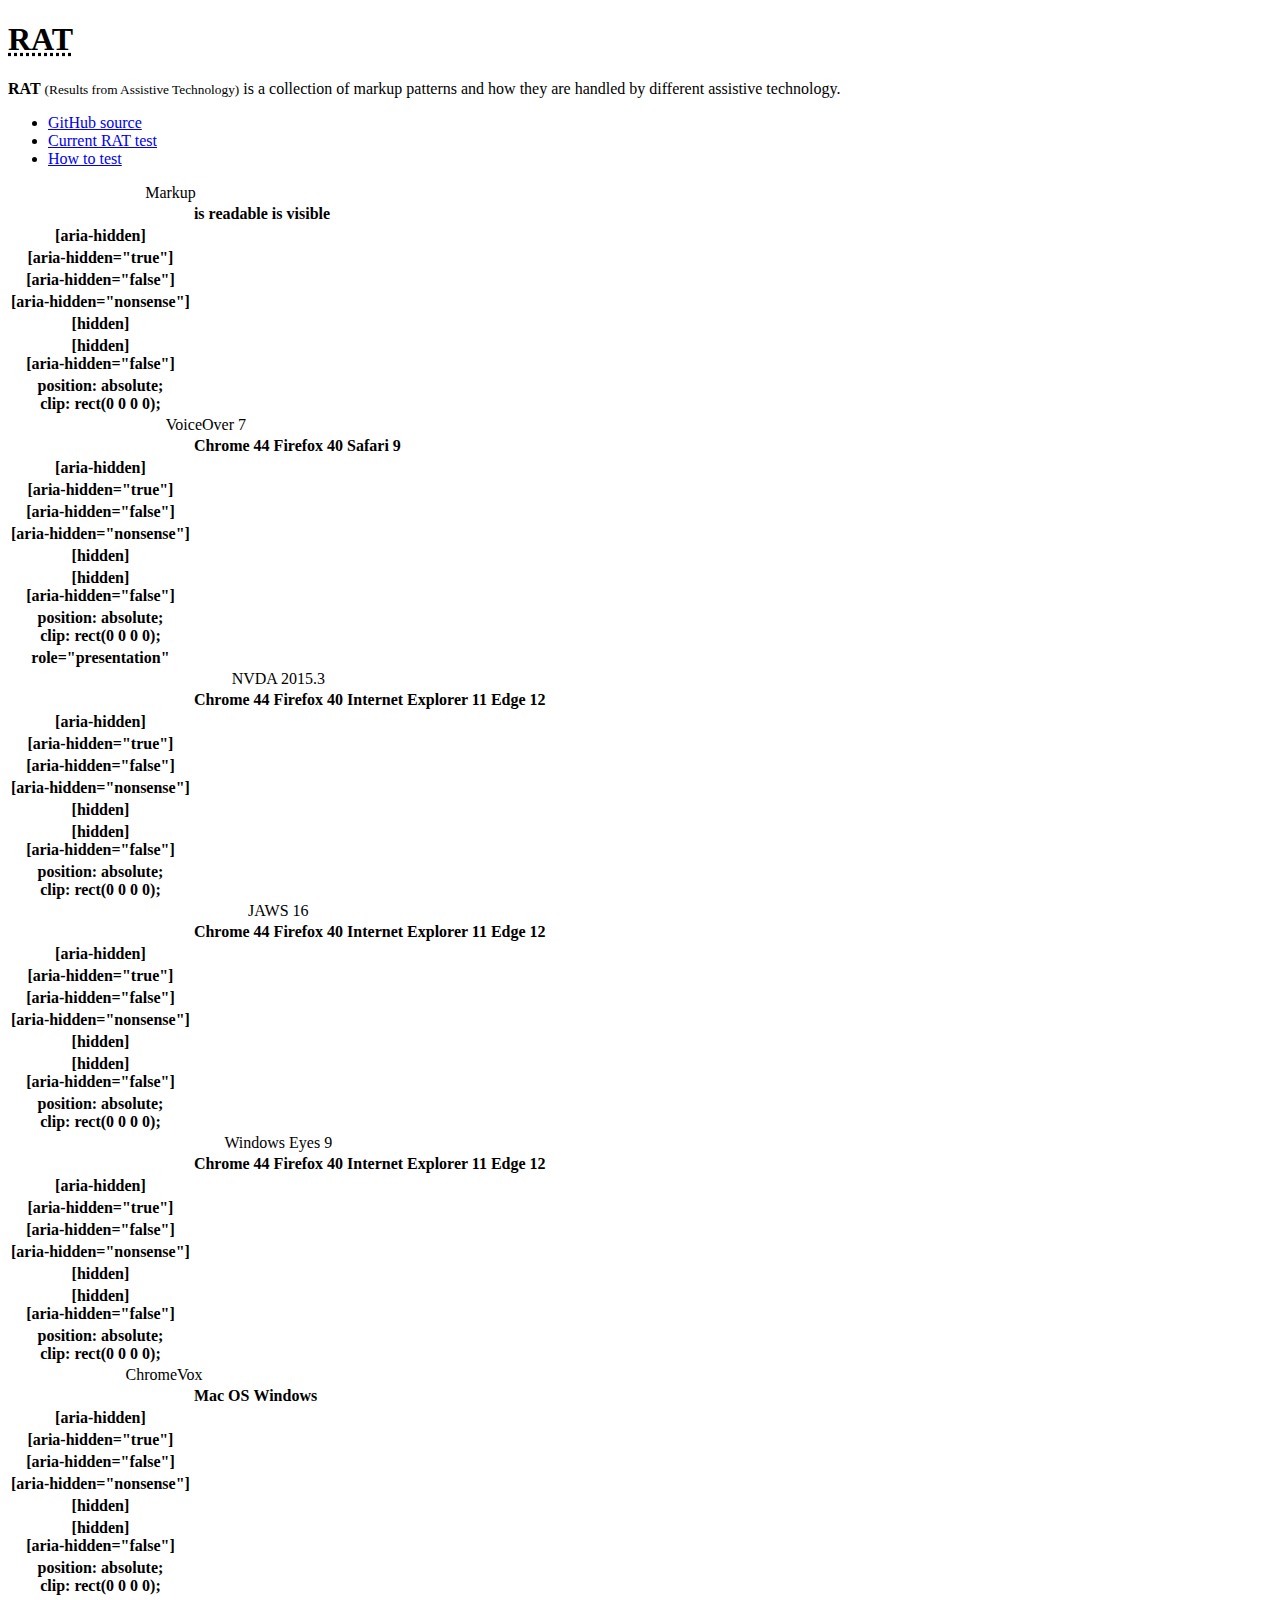
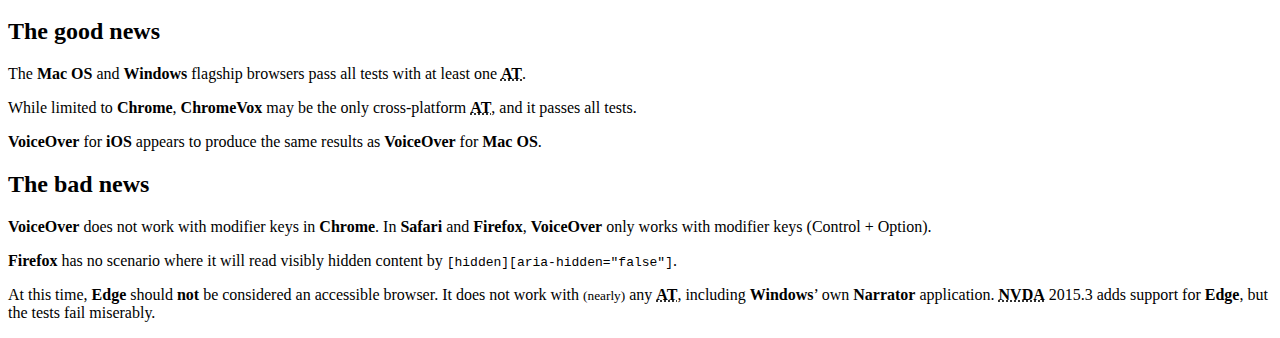
==== index.html @ 4e505a8a "End the other CSS property with a semicolon as well" ====
<!doctype html>
<title>RAT: Results from Assistive Technology</title>
<meta charset="utf-8">
<meta name="viewport" content="width=device-width,initial-scale=1">
<meta http-equiv="x-ua-compatible" content="ie=edge">
<link href="assets/style.css" rel="stylesheet">

<h1><abbr title="Results from Assistive Technology">RAT</abbr></h1>

<p>
	<strong>RAT</strong> <small>(Results from Assistive Technology)</small> is a collection of markup patterns and how they are handled by different assistive technology.
</p>

<nav>
	<ul>
		<li><a href="https://github.com/jonathantneal/rat">GitHub source</a>
		<li><a href="tests/hidden.html">Current RAT test</a>
		<li><a href="howto.html">How to test</a>
	</ul>
</nav>

<table>
	<caption>Markup</caption>
	<thead>
		<tr>
			<th aria-hidden="true"></th>
			<th>is readable</th>
			<th>is visible</th>
		</tr>
	</thead>
	<tbody>
		<tr>
			<th>[aria-hidden]</th>
			<td aria-label="yes"><td aria-label="yes">
		</tr>
		<tr>
			<th>[aria-hidden="true"]</th>
			<td aria-label="no"><td aria-label="yes">
		</tr>
		<tr>
			<th>[aria-hidden="false"]</th>
			<td aria-label="yes"><td aria-label="yes">
		</tr>
		<tr>
			<th>[aria-hidden="nonsense"]</th>
			<td aria-label="yes"><td aria-label="yes">
		</tr>
		<tr>
			<th>[hidden]</th>
			<td aria-label="no"><td aria-label="no">
		</tr>
		<tr>
			<th>[hidden]<br>[aria-hidden="false"]</th>
			<td aria-label="yes"><td aria-label="no">
		</tr>
		<tr>
			<th>position: absolute;<br>clip: rect(0 0 0 0);</th>
			<td aria-label="yes"><td aria-label="no">
		</tr>
	</tbody>
</table>

<table>
	<caption>VoiceOver 7</caption>
	<thead>
		<tr>
			<th></th>
			<th>Chrome 44</th>
			<th>Firefox 40</th>
			<th>Safari 9</th>
		</tr>
	</thead>
	<tbody>
		<tr>
			<th>[aria-hidden]</th>
			<td aria-label="pass"><td aria-label="pass"><td aria-label="pass">
		</tr>
		<tr>
			<th>[aria-hidden="true"]</th>
			<td aria-label="pass"><td aria-label="fail"><td aria-label="pass">
		</tr>
		<tr>
			<th>[aria-hidden="false"]</th>
			<td aria-label="pass"><td aria-label="pass"><td aria-label="pass">
		</tr>
		<tr>
			<th>[aria-hidden="nonsense"]</th>
			<td aria-label="pass"><td aria-label="pass"><td aria-label="pass">
		</tr>
		<tr>
			<th>[hidden]</th>
			<td aria-label="pass"><td aria-label="pass"><td aria-label="pass">
		</tr>
		<tr>
			<th>[hidden]<br>[aria-hidden="false"]</th>
			<td aria-label="fail"><td aria-label="fail"><td aria-label="pass">
		</tr>
		<tr>
			<th>position: absolute;<br>clip: rect(0 0 0 0);</th>
			<td aria-label="pass"><td aria-label="pass"><td aria-label="pass">
		</tr>
		<tr>
			<th>role="presentation"
			<td aria-label="pass"><td aria-label="pass"><td aria-label="fail">
		</tr>
	</tbody>
</table>

<table>
	<caption>NVDA 2015.3</caption>
	<thead>
		<tr>
			<th></th>
			<th>Chrome 44</th>
			<th>Firefox 40</th>
			<th>Internet Explorer 11</th>
			<th>Edge 12</th>
		</tr>
	</thead>
	<tbody>
		<tr>
			<th>[aria-hidden]</th>
			<td aria-label="pass"><td aria-label="pass"><td aria-label="pass"><td aria-label="pass">
		</tr>
		<tr>
			<th>[aria-hidden="true"]</th>
			<td aria-label="pass"><td aria-label="pass"><td aria-label="pass"><td aria-label="fail">
		</tr>
		<tr>
			<th>[aria-hidden="false"]</th>
			<td aria-label="pass"><td aria-label="pass"><td aria-label="pass"><td aria-label="pass">
		</tr>
		<tr>
			<th>[aria-hidden="nonsense"]</th>
			<td aria-label="pass"><td aria-label="fail"><td aria-label="pass"><td aria-label="pass">
		</tr>
		<tr>
			<th>[hidden]</th>
			<td aria-label="pass"><td aria-label="pass"><td aria-label="pass"><td aria-label="fail">
		</tr>
		<tr>
			<th>[hidden]<br>[aria-hidden="false"]</th>
			<td aria-label="fail"><td aria-label="fail"><td aria-label="fail"><td aria-label="pass">
		</tr>
		<tr>
			<th>position: absolute;<br>clip: rect(0 0 0 0);</th>
			<td aria-label="pass"><td aria-label="pass"><td aria-label="pass"><td aria-label="fail">
		</tr>
	</tbody>
</table>

<table>
	<caption>JAWS 16</caption>
	<thead>
		<tr>
			<th></th>
			<th>Chrome 44</th>
			<th>Firefox 40</th>
			<th>Internet Explorer 11</th>
			<th>Edge 12</th>
		</tr>
	</thead>
	<tbody>
		<tr>
			<th>[aria-hidden]</th>
			<td aria-label="pass"><td aria-label="pass"><td aria-label="pass"><td aria-label="fail">
		</tr>
		<tr>
			<th>[aria-hidden="true"]</th>
			<td aria-label="pass"><td aria-label="pass"><td aria-label="pass"><td aria-label="fail">
		</tr>
		<tr>
			<th>[aria-hidden="false"]</th>
			<td aria-label="pass"><td aria-label="pass"><td aria-label="pass"><td aria-label="fail">
		</tr>
		<tr>
			<th>[aria-hidden="nonsense"]</th>
			<td aria-label="pass"><td aria-label="fail"><td aria-label="pass"><td aria-label="fail">
		</tr>
		<tr>
			<th>[hidden]</th>
			<td aria-label="pass"><td aria-label="pass"><td aria-label="pass"><td aria-label="fail">
		</tr>
		<tr>
			<th>[hidden]<br>[aria-hidden="false"]</th>
			<td aria-label="fail"><td aria-label="fail"><td aria-label="pass"><td aria-label="fail">
		</tr>
		<tr>
			<th>position: absolute;<br>clip: rect(0 0 0 0);</th>
			<td aria-label="pass"><td aria-label="pass"><td aria-label="pass"><td aria-label="fail">
		</tr>
	</tbody>
</table>

<table>
	<caption>Windows Eyes 9</caption>
	<thead>
		<tr>
			<th></th>
			<th>Chrome 44</th>
			<th>Firefox 40</th>
			<th>Internet Explorer 11</th>
			<th>Edge 12</th>
		</tr>
	</thead>
	<tbody>
		<tr>
			<th>[aria-hidden]</th>
			<td aria-label="pass"><td aria-label="pass"><td aria-label="pass"><td aria-label="fail">
		</tr>
		<tr>
			<th>[aria-hidden="true"]</th>
			<td aria-label="pass"><td aria-label="pass"><td aria-label="pass"><td aria-label="fail">
		</tr>
		<tr>
			<th>[aria-hidden="false"]</th>
			<td aria-label="pass"><td aria-label="pass"><td aria-label="pass"><td aria-label="fail">
		</tr>
		<tr>
			<th>[aria-hidden="nonsense"]</th>
			<td aria-label="pass"><td aria-label="pass"><td aria-label="pass"><td aria-label="fail">
		</tr>
		<tr>
			<th>[hidden]</th>
			<td aria-label="pass"><td aria-label="pass"><td aria-label="pass"><td aria-label="fail">
		</tr>
		<tr>
			<th>[hidden]<br>[aria-hidden="false"]</th>
			<td aria-label="fail"><td aria-label="fail"><td aria-label="pass"><td aria-label="fail">
		</tr>
		<tr>
			<th>position: absolute;<br>clip: rect(0 0 0 0);</th>
			<td aria-label="pass"><td aria-label="pass"><td aria-label="pass"><td aria-label="fail">
		</tr>
	</tbody>
</table>

<table>
	<caption>ChromeVox</caption>
	<thead>
		<tr>
			<th></th>
			<th>Mac OS</th>
			<th>Windows</th>
		</tr>
	</thead>
	<tbody>
		<tr>
			<th>[aria-hidden]</th>
			<td aria-label="pass"><td aria-label="pass">
		</tr>
		<tr>
			<th>[aria-hidden="true"]</th>
			<td aria-label="pass"><td aria-label="pass">
		</tr>
		<tr>
			<th>[aria-hidden="false"]</th>
			<td aria-label="pass"><td aria-label="pass">
		</tr>
		<tr>
			<th>[aria-hidden="nonsense"]</th>
			<td aria-label="pass"><td aria-label="pass">
		</tr>
		<tr>
			<th>[hidden]</th>
			<td aria-label="pass"><td aria-label="pass">
		</tr>
		<tr>
			<th>[hidden]<br>[aria-hidden="false"]</th>
			<td aria-label="pass"><td aria-label="pass">
		</tr>
		<tr>
			<th>position: absolute;<br>clip: rect(0 0 0 0);</th>
			<td aria-label="pass"><td aria-label="pass">
		</tr>
	</tbody>
</table>

<h2>
	The good news
</h2>

<p>
	The <strong>Mac OS</strong> and <strong>Windows</strong> flagship browsers pass all tests with at least one <strong><abbr title="assistive technology">AT</abbr></strong>.
</p>

<p>
	While limited to <strong>Chrome</strong>, <strong>ChromeVox</strong> may be the only cross-platform <strong><abbr title="assistive technology">AT</abbr></strong>, and it passes all tests.
</p>

<p>
	<strong>VoiceOver</strong> for <strong>iOS</strong> appears to produce the same results as <strong>VoiceOver</strong> for <strong>Mac OS</strong>.
</p>

<h2>
	The bad news
</h2>

<p>
	<strong>VoiceOver</strong> does not work with modifier keys in <strong>Chrome</strong>.
	In <strong>Safari</strong> and <strong>Firefox</strong>, <strong>VoiceOver</strong> only works with modifier keys (<key>Control + Option</key>).
</p>

<p>
	<strong>Firefox</strong> has no scenario where it will read visibly hidden content by <code>[hidden][aria-hidden="false"]</code>.
</p>

<p>
	At this time, <strong>Edge</strong> should <strong>not</strong> be considered an accessible browser.
	It does not work with <small>(nearly)</small> any <strong><abbr title="assistive technology">AT</abbr></strong>, including <strong>Windows</strong>’ own <strong>Narrator</strong> application.
	<strong><abbr title="NonVisual Desktop Access">NVDA</abbr></strong> 2015.3 adds support for <strong>Edge</strong>, but the tests fail miserably.
</p>

<script src="assets/script.js"></script>
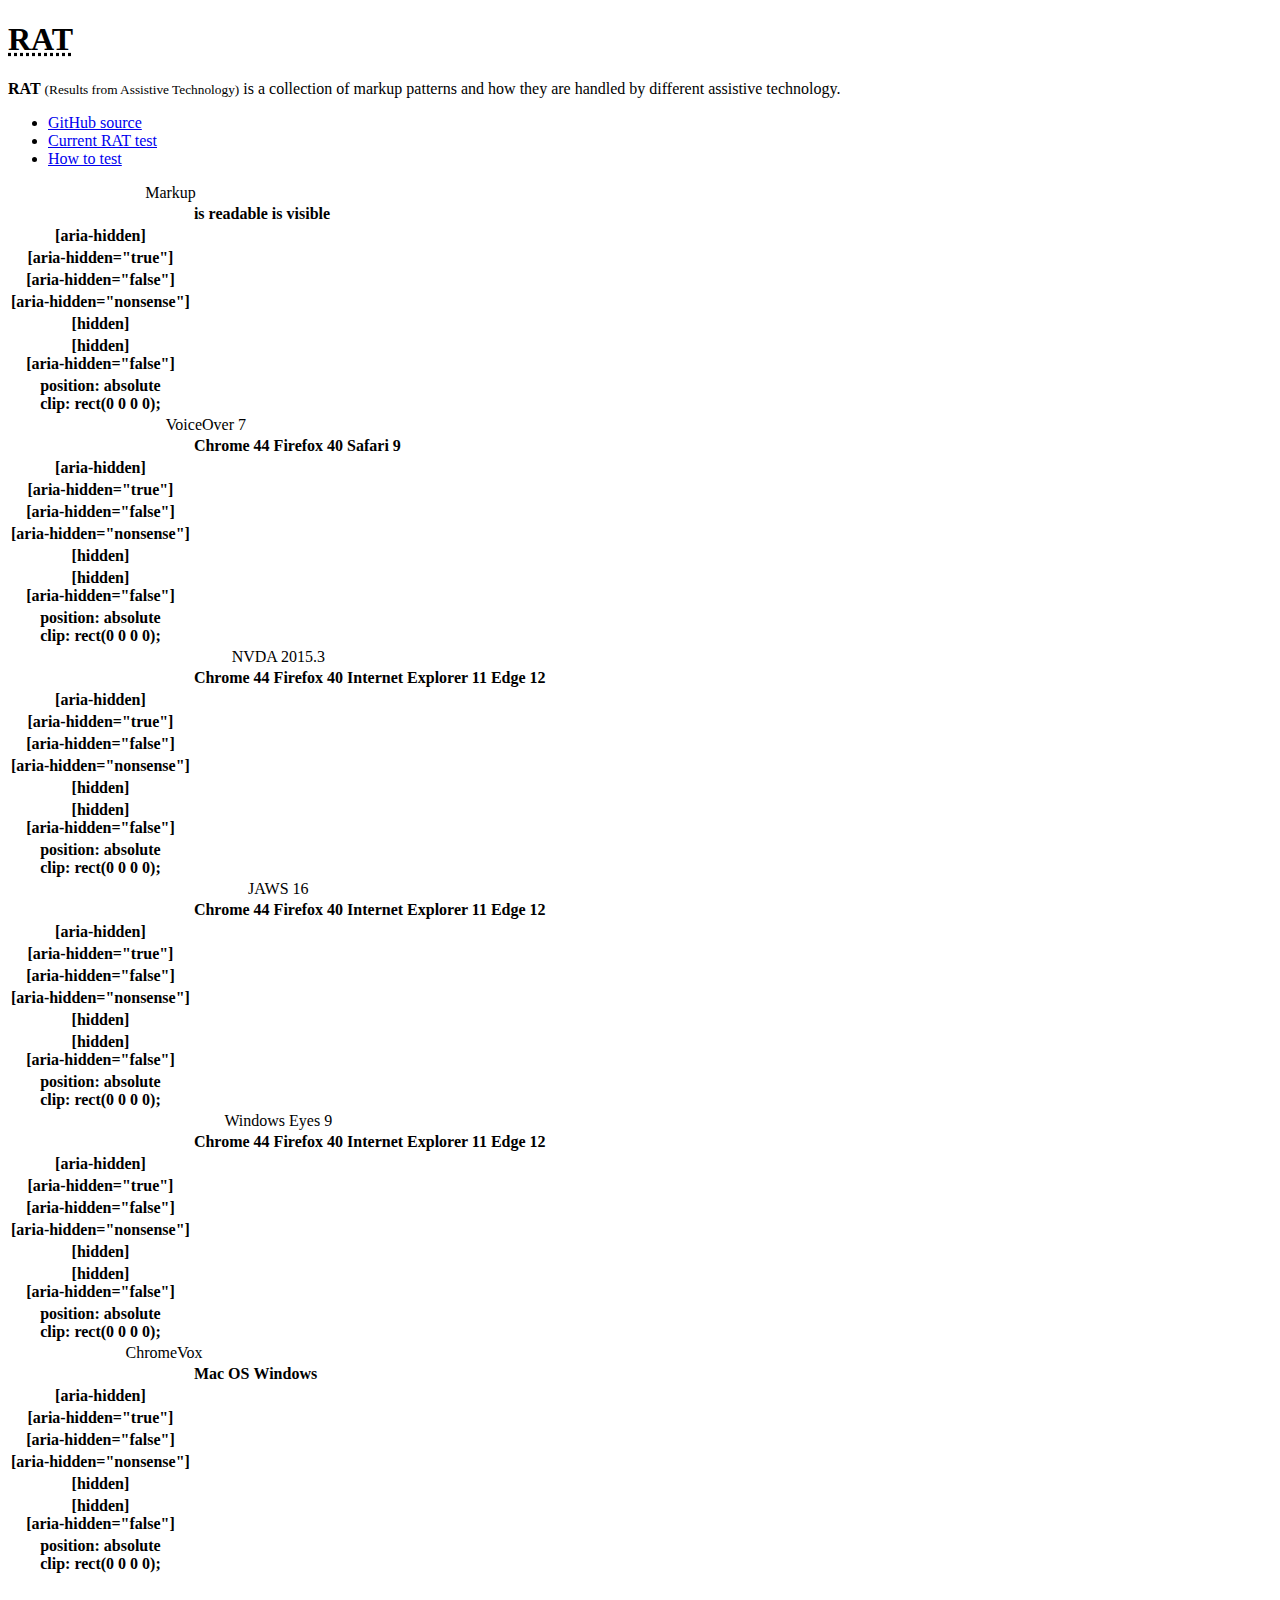
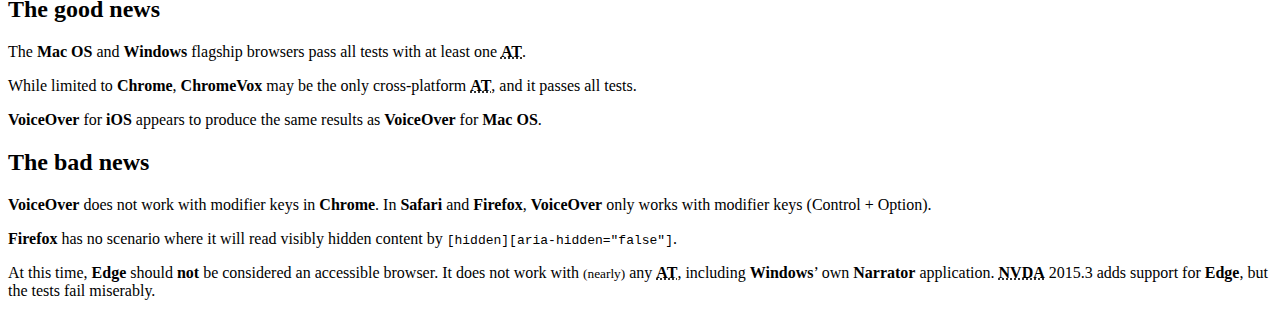
==== commit 2df9bd7d: "Remove random test" ====
--- a/index.html
+++ b/index.html
@@ -54,7 +54,7 @@
 			<td aria-label="yes"><td aria-label="no">
 		</tr>
 		<tr>
-			<th>position: absolute;<br>clip: rect(0 0 0 0);</th>
+			<th>position: absolute<br>clip: rect(0 0 0 0);</th>
 			<td aria-label="yes"><td aria-label="no">
 		</tr>
 	</tbody>
@@ -96,12 +96,8 @@
 			<td aria-label="fail"><td aria-label="fail"><td aria-label="pass">
 		</tr>
 		<tr>
-			<th>position: absolute;<br>clip: rect(0 0 0 0);</th>
-			<td aria-label="pass"><td aria-label="pass"><td aria-label="pass">
-		</tr>
-		<tr>
-			<th>role="presentation"
-			<td aria-label="pass"><td aria-label="pass"><td aria-label="fail">
+			<th>position: absolute<br>clip: rect(0 0 0 0);</th>
+			<td aria-label="pass"><td aria-label="pass"><td aria-label="pass">
 		</tr>
 	</tbody>
 </table>
@@ -143,7 +139,7 @@
 			<td aria-label="fail"><td aria-label="fail"><td aria-label="fail"><td aria-label="pass">
 		</tr>
 		<tr>
-			<th>position: absolute;<br>clip: rect(0 0 0 0);</th>
+			<th>position: absolute<br>clip: rect(0 0 0 0);</th>
 			<td aria-label="pass"><td aria-label="pass"><td aria-label="pass"><td aria-label="fail">
 		</tr>
 	</tbody>
@@ -186,7 +182,7 @@
 			<td aria-label="fail"><td aria-label="fail"><td aria-label="pass"><td aria-label="fail">
 		</tr>
 		<tr>
-			<th>position: absolute;<br>clip: rect(0 0 0 0);</th>
+			<th>position: absolute<br>clip: rect(0 0 0 0);</th>
 			<td aria-label="pass"><td aria-label="pass"><td aria-label="pass"><td aria-label="fail">
 		</tr>
 	</tbody>
@@ -229,7 +225,7 @@
 			<td aria-label="fail"><td aria-label="fail"><td aria-label="pass"><td aria-label="fail">
 		</tr>
 		<tr>
-			<th>position: absolute;<br>clip: rect(0 0 0 0);</th>
+			<th>position: absolute<br>clip: rect(0 0 0 0);</th>
 			<td aria-label="pass"><td aria-label="pass"><td aria-label="pass"><td aria-label="fail">
 		</tr>
 	</tbody>
@@ -270,7 +266,7 @@
 			<td aria-label="pass"><td aria-label="pass">
 		</tr>
 		<tr>
-			<th>position: absolute;<br>clip: rect(0 0 0 0);</th>
+			<th>position: absolute<br>clip: rect(0 0 0 0);</th>
 			<td aria-label="pass"><td aria-label="pass">
 		</tr>
 	</tbody>
